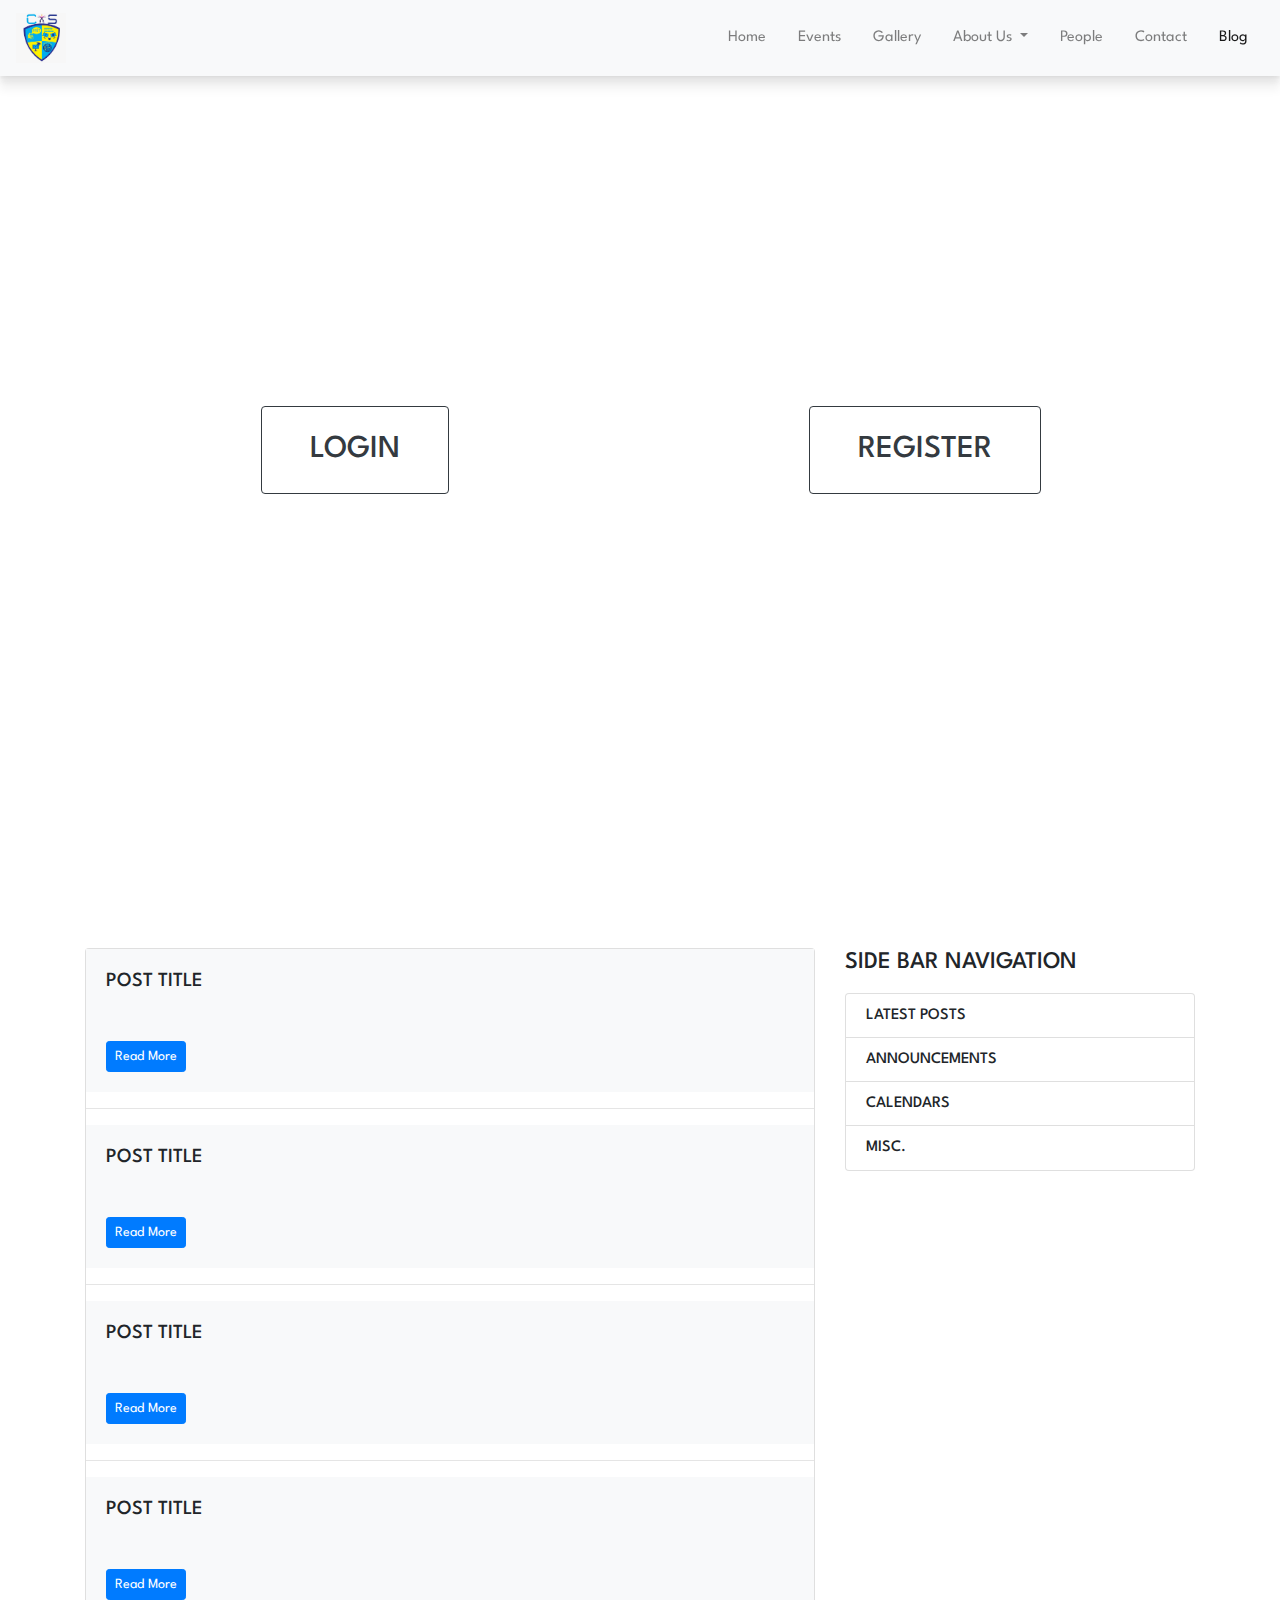
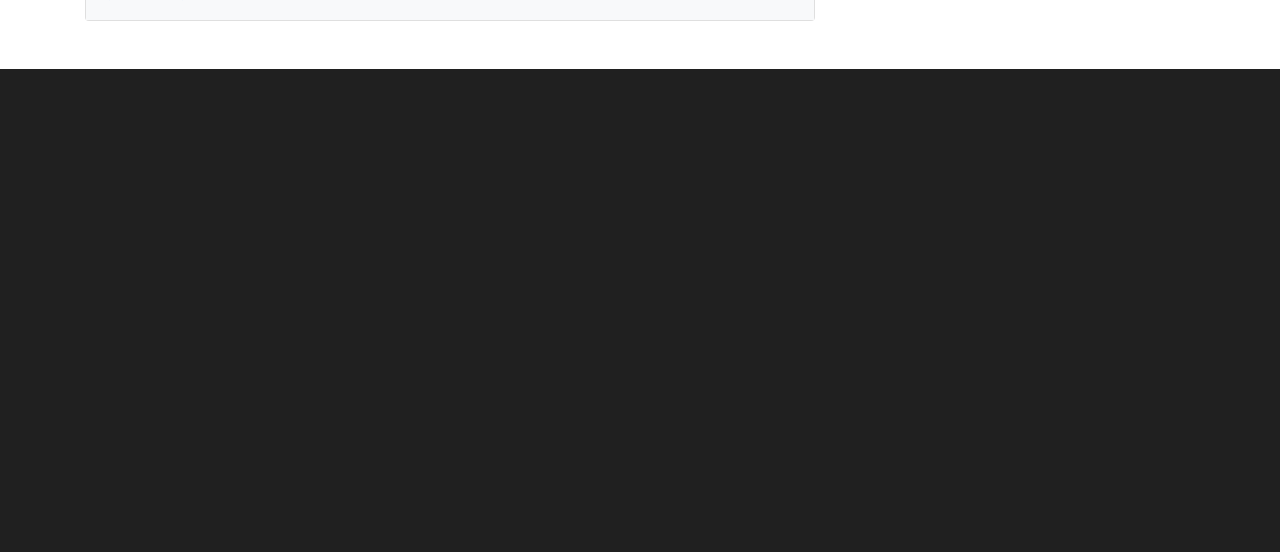
==== blog.html @ c57ea855 "update" ====
<!doctype html>
<html lang="en">

<head>
    <!-- Required meta tags -->
    <meta charset="utf-8">
    <meta name="viewport" content="width=device-width, initial-scale=1, shrink-to-fit=no">

    <!-- Imported CSS -->
    <link rel="stylesheet"
        href="https://cdnjs.cloudflare.com/ajax/libs/twitter-bootstrap/4.4.1/css/bootstrap.min.css" />
    <link rel="stylesheet" href="https://cdnjs.cloudflare.com/ajax/libs/animate.css/3.7.2/animate.min.css" />

    <!-- Google Fonts -->
    <link href="https://fonts.googleapis.com/css?family=Spartan&display=swap" rel="stylesheet">

    <!-- Custom CSS -->
    <link rel="stylesheet" href="./src/css/style.css">

    <!-- Title -->
    <title>CS Club</title>
</head>

<body>
    <!-- Navbar -->
    <nav class="navbar fixed-top navbar-expand-md navbar-light bg-light">
        <a class="navbar-brand" href="index.html">
            <img src="./src/logo.jpg" width="50" height="50" alt="">
        </a>
        <button class="navbar-toggler" type="button" data-toggle="collapse" data-target="#navbarNavDropdown"
            aria-controls="navbarNavDropdown" aria-expanded="false" aria-label="Toggle navigation">
            <span class="navbar-toggler-icon"></span>
        </button>
        <div class="collapse navbar-collapse" id="navbarNavDropdown">
            <ul class="navbar-nav ml-auto">
                <li class="nav-item">
                    <a class="nav-link" href="index.html">Home</a>
                </li>
                <li class="nav-item ">
                    <a class="nav-link" href="events.html">Events<span class="sr-only">(current)</span></a>
                </li>
                <li class="nav-item">
                    <a class="nav-link" href="gallery.html">Gallery</a>
                </li>
                <li class="nav-item dropdown">
                    <a class="nav-link dropdown-toggle" href="#" id="navbarDropdownMenuLink" data-toggle="dropdown"
                        aria-haspopup="true" aria-expanded="false">
                        About Us
                    </a>
                    <div class="dropdown-menu" aria-labelledby="navbarDropdownMenuLink">
                        <a class="dropdown-item" href="cp.html">CP</a>
                        <a class="dropdown-item" href="prit.html">PRIT</a>
                        <a class="dropdown-item" href="edith.html">EDITH</a>
                        <a class="dropdown-item" href="networking.html">NETWORKING</a>
                    </div>
                </li>
                <li class="nav-item">
                    <a class="nav-link" href="people.html">People</a>
                </li>
                <li class="nav-item">
                    <a class="nav-link" href="contact.html">Contact</a>
                </li>
                <li class="nav-item active">
                    <a class="nav-link" href="blog.html">Blog</a>
                </li>
            </ul>
        </div>
    </nav>

    <!-- Splash Page -->
    <header class="masthead">
        <div class="container h-100">
            <div class="row h-100 align-items-center">
                <div class="col-6 text-center">
                    <a href="#" class="btn btn-outline-dark py-4 px-5">
                        <h2 class="m-0">LOGIN</h2>
                    </a>
                </div>
                <div class="col-6 text-center">
                    <a href="#" class="btn btn-outline-dark py-4 px-5">
                        <h2 class="m-0">REGISTER</h2>
                    </a>
                </div>
            </div>
        </div>
    </header>

    <!-- Page Content -->
    <div class="container">
        <div class="row">
            <div class="col-md-8 my-5">
                <div class="card">
                    <div class="card-body bg-light">
                        <h5 class="card-title mt-0 mb-5">POST TITLE </h5>
                        <a href="#" class="btn btn-primary btn-sm m-0">Read More</a>
                    </div>
                    <hr>
                    <div class="card-body bg-light">
                        <h5 class="card-title mt-0 mb-5">POST TITLE </h5>
                        <a href="#" class="btn btn-primary btn-sm m-0">Read More</a>
                    </div>
                    <hr>
                    <div class="card-body bg-light">
                        <h5 class="card-title mt-0 mb-5">POST TITLE </h5>
                        <a href="#" class="btn btn-primary btn-sm m-0">Read More</a>
                    </div>
                    <hr>
                    <div class="card-body bg-light">
                        <h5 class="card-title mt-0 mb-5">POST TITLE </h5>
                        <a href="#" class="btn btn-primary btn-sm m-0">Read More</a>
                    </div>
                </div>
            </div>
            <div class="col-md-4 my-5">
                <h4 class="d-flex justify-content-between align-items-center mb-3">
                    <span>SIDE BAR NAVIGATION</span>
                </h4>
                <ul class="list-group mb-3">
                    <li class="list-group-item d-flex justify-content-between ">
                        <div>
                            <h6 class="my-0">LATEST POSTS</h6>
                        </div>
                    </li>
                    <li class="list-group-item d-flex justify-content-between ">
                        <div>
                            <h6 class="my-0">ANNOUNCEMENTS</h6>
                        </div>
                    </li>
                    <li class="list-group-item d-flex justify-content-between ">
                        <div>
                            <h6 class="my-0">CALENDARS</h6>
                        </div>
                    </li>
                    <li class="list-group-item d-flex justify-content-between ">
                        <div>
                            <h6 class="my-0">MISC.</h6>
                        </div>
                    </li>
                </ul>
            </div>
        </div>
    </div>

    <!-- Footer -->

    <footer class="footer-section">
        <div class="container">
            <div class="footer-content pt-5 pb-5">
                <div class="row">
                    <div class="col-md-9 mb-50">
                        <div class="footer-widget">
                            <div class="footer-widget-heading wow fadeInLeft">
                                <h3>Our Vision</h3>
                            </div>
                            <div class="footer-text wow fadeInLeft" data-wow-delay="100ms">
                                <p>Lorem, ipsum dolor sit amet consectetur adipisicing elit. Deserunt, explicabo? Animi
                                    adipisci expedita saepe deleniti dignissimos id itaque obcaecati ipsam velit. Eaque
                                    corporis ad perferendis expedita ab voluptatibus neque placeat, explicabo id ipsam
                                    in corrupti vero. Dolor provident numquam fugit.</p>
                            </div>
                        </div>
                    </div>
                    <div class="col-md-3 mb-30">
                        <div class="footer-widget">
                            <div class="footer-widget-heading wow fadeInRight">
                                <h3>Useful Links</h3>
                            </div>
                            <ul class="wow fadeInRight" data-wow-delay="100ms">
                                <li><a href="#">Home</a></li>
                                <li><a href="#">Events</a></li>
                                <li><a href="#">Gallery</a></li>
                                <li><a href="#">About us</a></li>
                                <li><a href="#">People</a></li>
                                <li><a href="#">Contact</a></li>
                                <li><a href="#">Blog</a></li>
                            </ul>
                        </div>
                    </div>
                </div>
            </div>
        </div>
        <div class="copyright-area">
            <div class="container">
                <div class="row">
                    <div class="col text-center">
                        <div class="copyright-text wow fadeInUp">
                            <p>Copyright &copy; 2020 | All Rights Reserved | Done by <a href="#">Web Team</a></p>
                        </div>
                    </div>
                </div>
            </div>
        </div>
    </footer>

    <!-- Imported JS -->

    <script src="https://cdnjs.cloudflare.com/ajax/libs/jquery/3.4.1/jquery.min.js"></script>
    <script src="https://cdnjs.cloudflare.com/ajax/libs/popper.js/1.16.1/umd/popper.min.js"></script>
    <script src="https://cdnjs.cloudflare.com/ajax/libs/twitter-bootstrap/4.4.1/js/bootstrap.min.js"></script>
    <script src="https://cdnjs.cloudflare.com/ajax/libs/wow/1.1.2/wow.min.js"></script>

    <!-- Custom JS -->
    <script src="./src/js/main.js"></script>

</body>

</html>
---- src/css/style.css ----
/*********************************************************************
                        Home & Navbar Styles
*********************************************************************/
html,
body {
  font-size: 16px;
  font-family: "Spartan";
  width: 100%;
  scroll-behavior: smooth;
}

.navbar {
  box-shadow: 0 2.8px 2.2px rgba(0, 0, 0, 0.034),
    0 6.7px 5.3px rgba(0, 0, 0, 0.048), 0 12.5px 10px rgba(0, 0, 0, 0.06);
}

@media (min-width: 768px) {
  .navbar li {
    margin-left: 0.5em;
    margin-right: 0.5em;
  }
}

/*********************************************************************
                        Splash Page Styles
*********************************************************************/

.carousel-item {
  height: 100vh;
  min-height: 350px;
  background: no-repeat center center scroll;
  -webkit-background-size: cover;
  -moz-background-size: cover;
  -o-background-size: cover;
  background-size: cover;
}

/*********************************************************************
                        News Section Styles
*********************************************************************/

.content-container {
  width: 95%;
  margin: auto;
  display: grid;
  grid-template-columns: 1fr 1fr;
  grid-template-areas: "box1 box2" "box1 box3";
  grid-row-gap: 30px;
  margin-top: 10vh;
  padding: 5vh 0;
  overflow: hidden;
}
.news-container {
  width: 95%;
  grid-area: box1;
  margin: 0 auto;
  background: rgba(72, 158, 216, 0.8);
  border-radius: 1rem;
  overflow: auto;
  overflow-x: hidden;
  height: 90vh;
  box-shadow: inset 5px 5px 15px rgba(0, 0, 0, 0.6);
}
.news-container::-webkit-scrollbar {
  width: 0px;
}
.news-container .container-positioner {
  border-radius: 0.8rem;
  width: 97%;
  margin: 1rem auto 0;
  display: grid;
  grid-row-gap: 1vh;
}
.news-container .container-positioner .news-tag-heading,
.associates-container .pseudo-associates-container .associates-heading {
  width: 80%;
  padding: 8px 15px;
}
.news-container .container-positioner .news-tag-heading p,
.associates-container .pseudo-associates-container .associates-heading p {
  font-size: 33.5px;
  font-weight: 900;
  letter-spacing: 0.4em;
  text-align: center;
  font-family: "Montserrat", sans-serif;
  margin: 0;
  color: #000;
}
.news-box {
  display: flex;
  position: relative;
  margin: 30px auto 0;
}
.news-container .container-positioner .news-items {
  width: 85%;
  min-height: 7em;
  display: block;
  background: #ffe83c;
  justify-content: center;
  align-items: center;
  align-self: center;
  justify-self: center;
  border-radius: 5px;
  margin: 7px 0;
  box-shadow: 10px 10px 25px rgba(0, 0, 0, 0.6);
}
.news-container .container-positioner .news-items .image-box {
  width: 25%;
  margin-left: 2%;
}
.news-container .container-positioner .news-items .image-box img {
  width: 100%;
}
.news-container .container-positioner .news-items p {
  font-size: 20px;
  margin: 0 0 0 20px;
  text-align: center;
}
.button-container {
  margin: auto 20px auto auto;
  justify-self: center;
  align-self: center;
  justify-content: center;
  align-items: center;
  padding: 0;
  width: 30px;
  height: 30px;
}
.add-button {
  font-size: 20px;
  justify-content: center;
  text-align: center;
  align-items: center;
  height: 20px;
  width: 20px;
  margin: auto;
  padding: 0;
  font-weight: bold;
  cursor: pointer;
  transition: 0.5s;
}
.add-button.activated {
  transform: rotate(45deg);
  transform-origin: 50% 75%;
  justify-content: center;
  align-items: center;
}
.panel {
  padding: 0 18px;
  width: 95%;
  display: flex;
  position: relative;
  display: none;
  left: 0;
  margin: 20px;
  overflow: auto;
  background-color: white;
  overflow: hidden;
  border-radius: 10px;
}
.panel p {
  overflow: auto;
  position: relative;
  top: 0;
  left: 0;
}
.associates-container {
  width: 95%;
  grid-area: box2;
  margin: 0 auto;
  border-radius: 1rem;
  background: rgba(72, 158, 216, 0.8);
  box-shadow: inset 5px 5px 15px rgba(0, 0, 0, 0.6);
}
.associates-container .pseudo-associates-container .associates-image-container {
  display: flex;
  flex-wrap: wrap;
  justify-content: center;
  align-items: center;
}
.associates-image-container .associates-image-holder {
  width: 33.33%;
  padding: 10px 0px;
  margin: 20px;
  border-radius: 8px;
  background: #ffe83c;
  box-shadow: 10px 10px 25px rgba(0, 0, 0, 0.6);
}
.associates-image-container .associates-image-holder img {
  width: 95%;
  padding: 5px;
}
.achievements-container {
  width: 95%;
  grid-area: box3;
  margin: 0 auto;
  border-radius: 1rem;
  background: rgba(72, 158, 216, 0.8);
  box-shadow: inset 5px 5px 15px rgba(0, 0, 0, 0.6);
}
.achievements-container .pseudo-achievements-container .achievements-heading {
  font-size: 33.5px;
  width: 100%;
  font-weight: 900px;
  font-family: "Montserrat", sans-serif;
  margin: 0;
  letter-spacing: 0.25em;
  text-transform: uppercase;
  text-align: center;
  color: #000;
}
.achievements-container .pseudo-achievements-container .achievements-heading p {
  margin: 0;
  position: relative;
  top: 10px;
}
.achievements-container .pseudo-achievements-container .box-of-achievements {
  display: flex;
  flex-wrap: wrap;
  justify-content: center;
  align-items: center;
}
.achievements-container .pseudo-achievements-container .achievements-box {
  width: 33.33%;
  padding: 10px 0px;
  margin: 20px;
  border-radius: 8px;
  background: #ffe83c;
  box-shadow: 10px 10px 25px rgba(0, 0, 0, 0.6);
}
.achievements-container .pseudo-achievements-container .achievements-box img {
  width: 100%;
}

/*********************************************************************
                        FAQ Section Styles
*********************************************************************/

.blogWidgetContainer {
  position: relative;
  display: grid;
  width: 95%;
  margin: 0 auto;
  grid-template-columns: 1fr;
  grid-row-gap: 20px;
}
.blogWidgetContainer h1 {
  text-align: center;
  padding: 30px;
}
.accordion {
  background: rgba(72, 158, 216, 0.8);
  padding: 1% 5%;
  border-radius: 9px;
}
.accordion h3 {
  background: #ffe83c;
  padding: 15px 10px;
  font-size: 20px;
  border-radius: 5px;
  color: rgb(0, 0, 0);
  cursor: pointer;
  letter-spacing: 2px;
  box-shadow: 10px 10px 25px rgba(0, 0, 0, 0.6);
}
.accordion h3:after {
  content: "+";
  position: relative;
  float: right;
  font-size: 40px;
  top: 50%;
  transform: translate(-50%);
}
.accContent {
  border-radius: 5px;
  margin-top: 0px;
  display: none;
}
.active {
  display: block;
  color: rgba(0,0,0,.9)
}
.contnet-inner {
  padding: 15px;
}

@media only screen and (max-width: 780px) {
  .content-container {
    grid-template-columns: 1fr;
    grid-template-areas: "box1" "box2" "box3";
  }
  .news-container .container-positioner .news-tag-heading p,
  .associates-container .pseudo-associates-container .associates-heading p,
  .achievements-heading p {
    letter-spacing: 0em;
  }
}

/*********************************************************************
                            Footer Styles
*********************************************************************/
footer ul {
  margin: 0px;
  padding: 0px;
}
.footer-section {
  background: rgb(32, 32, 32);
  position: relative;
}
.footer-content {
  position: relative;
  z-index: 2;
}
.footer-text p {
  margin-bottom: 14px;
  color: #7e7e7e;
  line-height: 28px;
}
.footer-widget-heading h3 {
  color: #fff;
  font-size: 20px;
  font-weight: 600;
  margin-bottom: 40px;
  position: relative;
}
.footer-widget-heading h3::before {
  content: "";
  position: absolute;
  left: 0;
  bottom: -15px;
  height: 2px;
  width: 50px;
  background: #ff5e14;
}
.footer-widget ul li {
  display: inline-block;
  width: 50%;
  margin-bottom: 12px;
}
.footer-widget ul li a {
  color: #878787;
  text-decoration: none;
}
.footer-widget ul li a:hover {
  color: #ff5e14;
}
.copyright-area {
  background: #202020;
  padding: 25px 0;
}
.copyright-text p {
  margin: 0;
  font-size: 14px;
  color: #fff;
}
.copyright-text p a {
  text-decoration: none;
  color: #ff5e14;
}

/*********************************************************************
                Splash(Events/Gallery/People) Styles
*********************************************************************/
.masthead {
  height: 100vh;
  min-height: 500px;
}

.masthead::before {
  /* background-image: url("https://images.unsplash.com/photo-1419133203517-f3b3ed0ba2bb?ixlib=rb-1.2.1&ixid=eyJhcHBfaWQiOjEyMDd9&auto=format&fit=crop&w=1050&q=80"); */
  background-image: url("https://source.unsplash.com/random");
  background-size: cover;
  background-position: center;
  background-repeat: no-repeat;
  content: "";
  position: absolute;
  width: 100%;
  height: 100%;
  opacity: 0.5;
}

.events-tab {
  margin: 50px;
}

.tab-content div {
  margin-top: 15px;
}

/*********************************************************************
                          Gallery Styles
*********************************************************************/

.photo-gallery {
  color: #313437;
  background-color: #fff;
}

.photo-gallery p {
  color: #7d8285;
}

.photo-gallery h2 {
  font-weight: bold;
  margin-bottom: 40px;
  padding-top: 40px;
  color: inherit;
}

@media (max-width: 767px) {
  .photo-gallery h2 {
    margin-bottom: 25px;
    padding-top: 25px;
    font-size: 24px;
  }
}

.photo-gallery .intro {
  font-size: 16px;
  max-width: 500px;
  margin: 0 auto 40px;
}

.photo-gallery .intro p {
  margin-bottom: 0;
}

.photo-gallery .photos {
  padding-bottom: 20px;
}

.photo-gallery .item {
  padding-bottom: 30px;
}

/*********************************************************************
                            Team Styles
*********************************************************************/
.hovereffect {
  width: max-content;
  height: 100%;
  overflow: hidden;
  position: relative;
  text-align: center;
}

.hovereffect .overlay {
  position: absolute;
  overflow: hidden;
  width: 80%;
  height: 80%;
  left: 10%;
  top: 10%;
  border-bottom: 1px solid #fff;
  border-top: 1px solid #fff;
  -webkit-transition: opacity 0.35s, -webkit-transform 0.35s;
  transition: opacity 0.35s, transform 0.35s;
  -webkit-transform: scale(0, 1);
  -ms-transform: scale(0, 1);
  transform: scale(0, 1);
}

.hovereffect:hover .overlay {
  opacity: 1;
  filter: alpha(opacity=100);
  -webkit-transform: scale(1);
  -ms-transform: scale(1);
  transform: scale(1);
}

.hovereffect img {
  position: relative;
  -webkit-transition: all 0.35s;
  transition: all 0.35s;
}

.hovereffect:hover img {
  filter: url('data:image/svg+xml;charset=utf-8,<svg xmlns="http://www.w3.org/2000/svg"><filter id="filter"><feComponentTransfer color-interpolation-filters="sRGB"><feFuncR type="linear" slope="0.6" /><feFuncG type="linear" slope="0.6" /><feFuncB type="linear" slope="0.6" /></feComponentTransfer></filter></svg>#filter');
  filter: brightness(0.6);
  -webkit-filter: brightness(0.6);
}

.hovereffect h2 {
  text-transform: uppercase;
  text-align: center;
  position: relative;
  font-size: 17px;
  background-color: transparent;
  color: #fff;
  padding: 1em 0;
  opacity: 0;
  filter: alpha(opacity=0);
  -webkit-transition: opacity 0.35s, -webkit-transform 0.35s;
  transition: opacity 0.35s, transform 0.35s;
  -webkit-transform: translate3d(0, -100%, 0);
  transform: translate3d(0, -100%, 0);
}

.hovereffect p {
  color: #fff;
  padding: 1em 0;
  opacity: 0;
  filter: alpha(opacity=0);
  -webkit-transition: opacity 0.35s, -webkit-transform 0.35s;
  transition: opacity 0.35s, transform 0.35s;
  -webkit-transform: translate3d(0, 100%, 0);
  transform: translate3d(0, 100%, 0);
}

.hovereffect:hover p,
.hovereffect:hover h2 {
  opacity: 1;
  filter: alpha(opacity=100);
  -webkit-transform: translate3d(0, 0, 0);
  transform: translate3d(0, 0, 0);
}
/* 
***************************************************************************
            Contact Us styles
*************************************************************************** */

#map-marker {
  color: yellow;
  font-size: 100px;
}

.heading {
  font-size: 60px;
}
#envelope{
  color: yellow;
  font-size: 300px;
}

.social-media ul li{
  display: inline;
  list-style-type: none;
}
.social-media ul li a{
 color: white;
 transition: all 0.35s;
}
.social-media ul li a:hover{
 color: #ff5e14
}

.social-media .icon{
  font-size: 60px;
}
.map{
  height: 75%;
  background: #f1f1f1
}
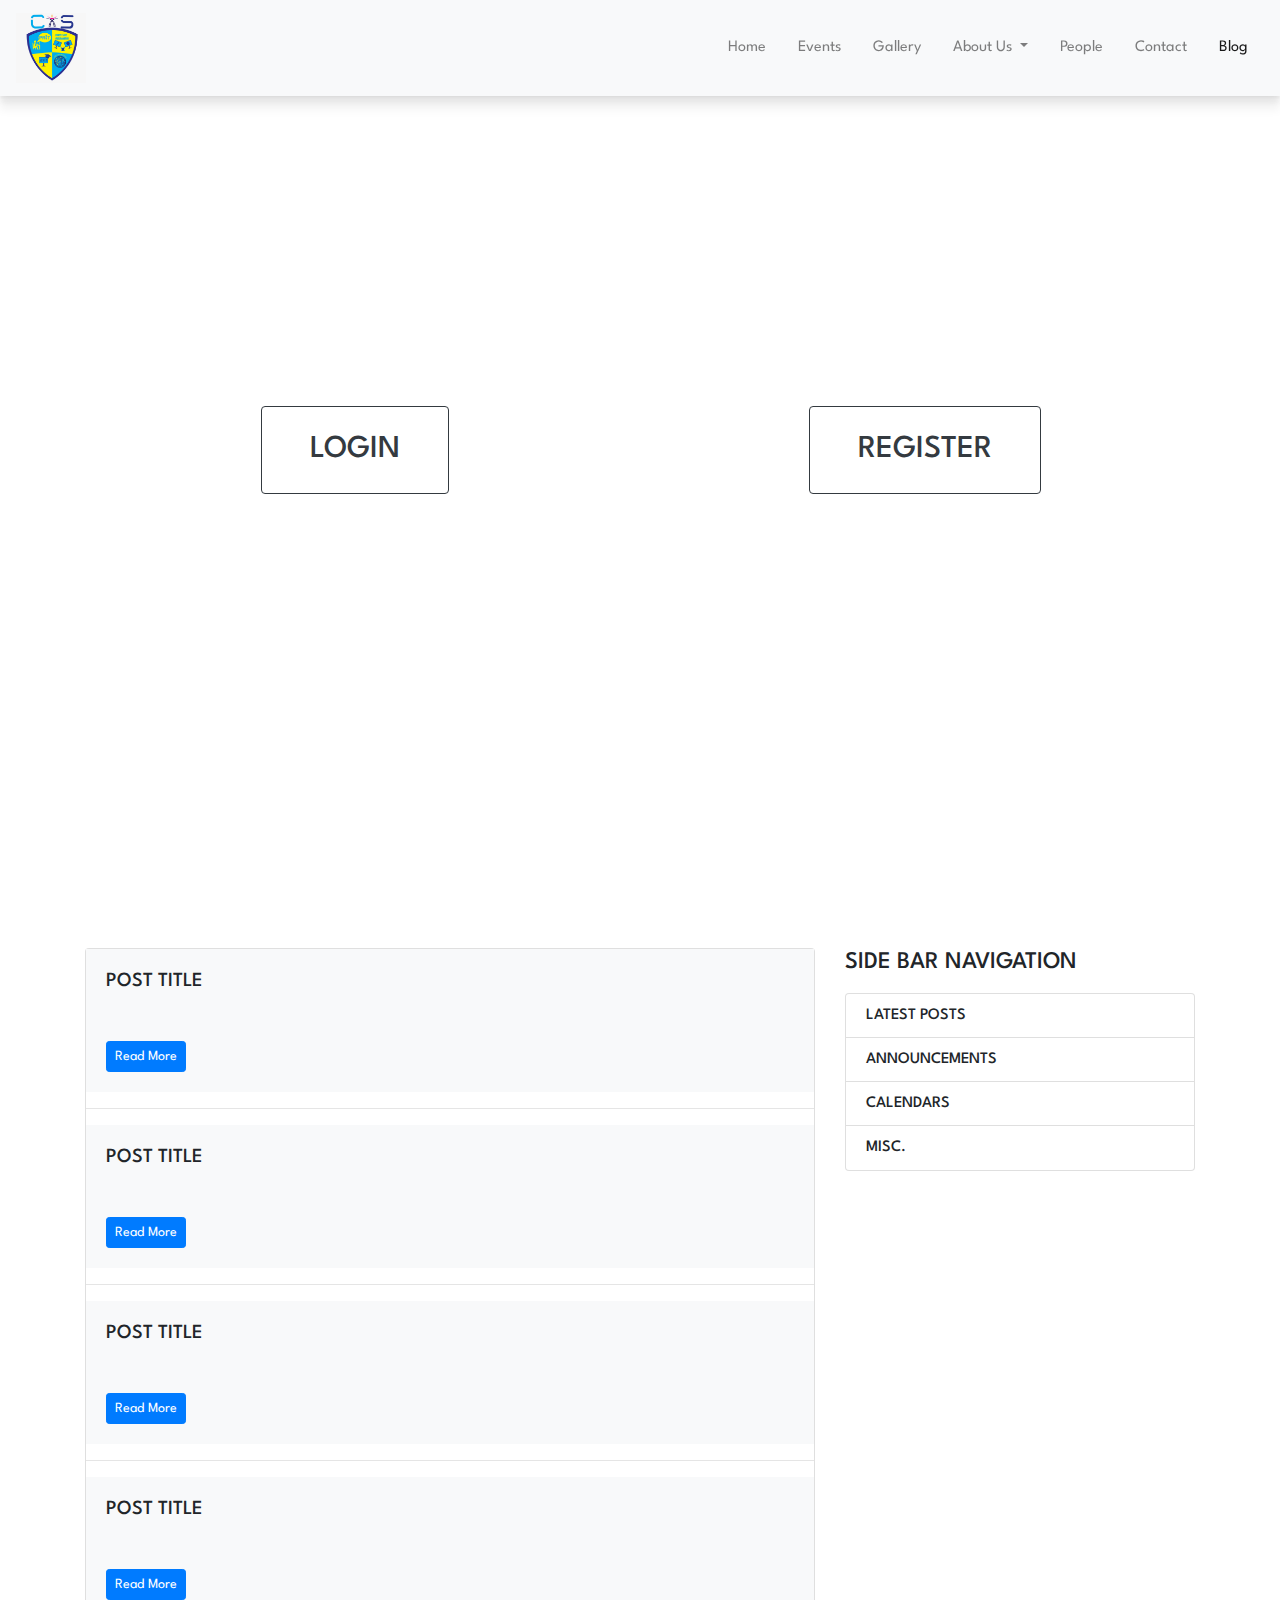
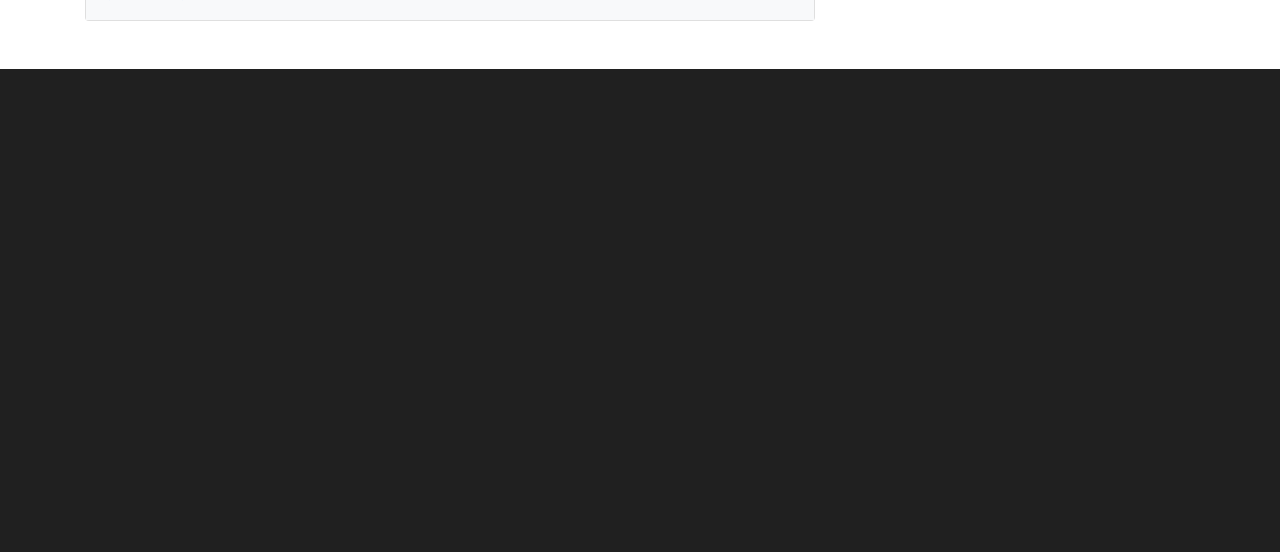
==== commit 3d245cb0: "Update" ====
--- a/blog.html
+++ b/blog.html
@@ -25,7 +25,7 @@
     <!-- Navbar -->
     <nav class="navbar fixed-top navbar-expand-md navbar-light bg-light">
         <a class="navbar-brand" href="index.html">
-            <img src="./src/logo.jpg" width="50" height="50" alt="">
+            <img src="./src/logo.jpg" width="70" height="70" alt="">
         </a>
         <button class="navbar-toggler" type="button" data-toggle="collapse" data-target="#navbarNavDropdown"
             aria-controls="navbarNavDropdown" aria-expanded="false" aria-label="Toggle navigation">
